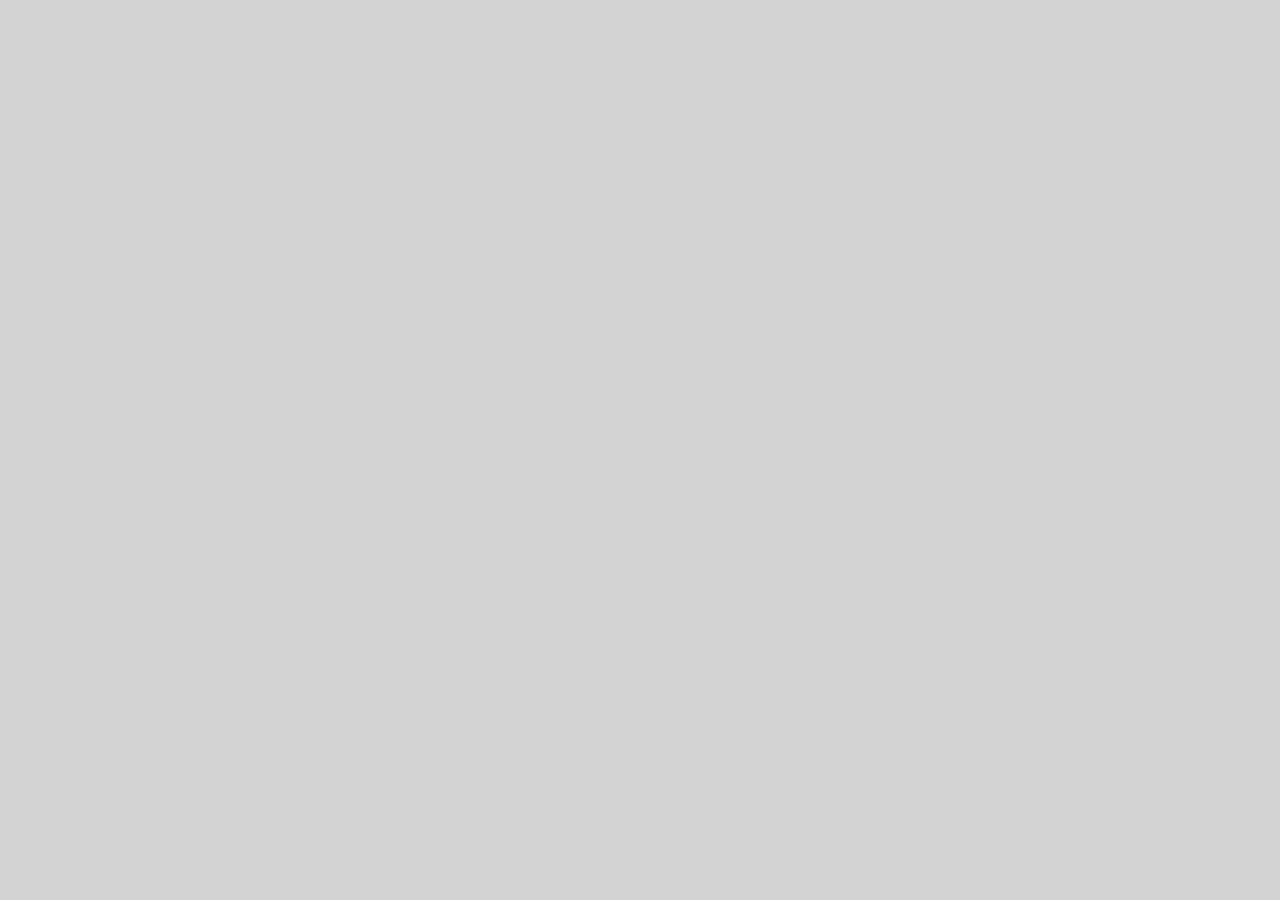
==== Resume.html/Resume.html @ 5fbb245b "first commit" ====
<html lang="en">
<head>
    <meta charset="UTF-8">
    <meta name="viewport" content="width=device-width, initial-scale=1.0">
    <meta http-equiv="X-UA-Compatible" content="ie=edge">
    <title>Mark Zuckerberg Resume</title>
    <link rel="stylesheet" href="./Resume.css">
</head>
<body>
    <div class="resume--container">
      <Div class="colume"></Div>
      <div class="header"></div>
      <div class="spacer"></div>
    </div>
</body>
</html>
---- Resume.html/Resume.css ----
body {
  background-color: lightgrey;
}
.colume{
  color: rgb(155, 143, 143);
}
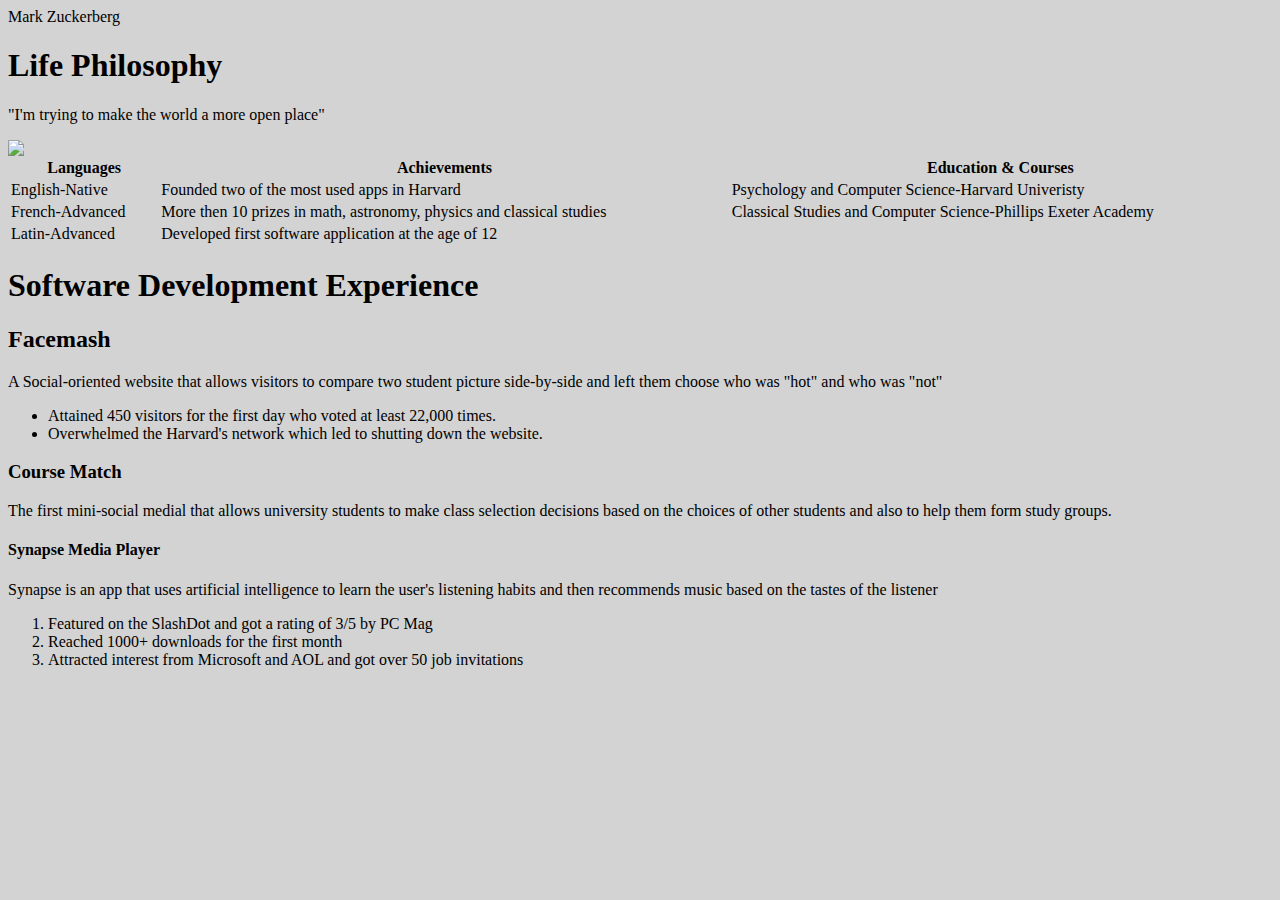
==== commit f449c3bb: "media-quaries" ====
--- a/Resume.html/Resume.html
+++ b/Resume.html/Resume.html
@@ -12,5 +12,48 @@
       <div class="header"></div>
       <div class="spacer"></div>
     </div>
-</body>
+    <header>Mark Zuckerberg</header>
+    <h1>Life Philosophy</h1>
+    <P>"I'm trying to make the world a more open place"</P>
+    <img src="https://tse1.mm.bing.net/th?id=OIP.Y5UENBjNUF0ZBxm0GlZO3wHaKd&pid=Api&P=0&w=100&h=100"
+    <b>
+
+      <table style=width:100%; >
+      <tr>
+      <th>Languages</th>
+      <th>Achievements</th>
+      <th>Education & Courses</th>
+      </tr>
+      <tr>
+      <td>English-Native</td>
+      <td>Founded two of the most used apps in Harvard</td>
+      <td>Psychology and Computer Science-Harvard Univeristy  </td>
+      </tr>
+      <tr>
+      <td>French-Advanced</td>
+      <td>More then 10 prizes in math, astronomy, physics and classical studies</td>
+      <td>Classical Studies and Computer Science-Phillips Exeter Academy</td>
+      </tr>
+      <tr>
+      <td>Latin-Advanced</td>
+      <td>Developed first software application at the age of 12</td>
+      </tr>
+      </table>
+      <h1>Software Development Experience</h1>
+      <h2>Facemash</h2>
+      <P>A Social-oriented website that allows visitors to compare two student picture side-by-side and left them choose who was "hot" and who was "not"</P>
+      <ul>
+        <li>Attained 450 visitors for the first day who voted at least 22,000 times.</li>
+        <li>Overwhelmed the Harvard's network which led to shutting down the website.</li>
+        </ul>
+        <h3>Course Match</h3>
+        <p>The first mini-social medial that allows university students to make class selection decisions based on the choices of other students and also to help them form study groups.</p>
+        <h4>Synapse Media Player</h4>
+        <P>Synapse is an app that uses artificial intelligence to learn the user's listening habits and then recommends music based on the tastes of the listener</P> 
+        <ol>
+          <li>Featured on the SlashDot and got a rating of 3/5 by PC Mag</li>
+          <li>Reached 1000+ downloads for the first month</li>
+          <li>Attracted interest from Microsoft and AOL and got over 50 job invitations</li>
+          </ol>
+      </body>
 </html>